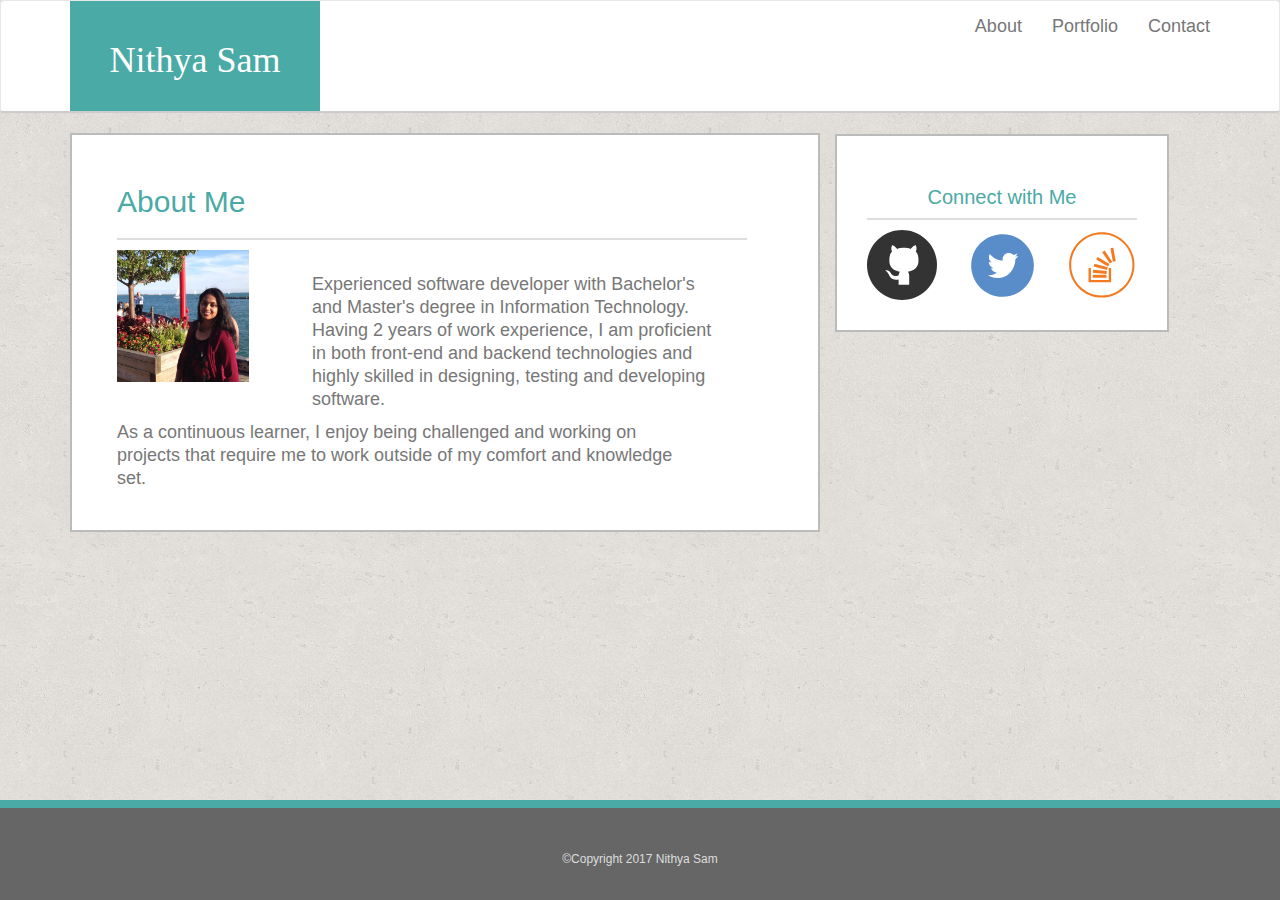
==== index.html @ 430fe41c "added boostrap code for index, contact and portfolio" ====
<!DOCTYPE html>
<html>
<head>
	<title>About Me</title>
	<link rel="stylesheet" type="text/css" href="assets/css/reset.css"> 
	<link rel="stylesheet" type="text/css" href="https://maxcdn.bootstrapcdn.com/bootstrap/3.3.6/css/bootstrap.min.css">
	<meta name="viewport" content="width=device-width, initial-scale=1.0">
	<link rel="stylesheet" type="text/css" href="assets/css/style.css">


</head>
<body>
	<nav class="navbar navbar-default mainheader">
		<div class="container">
			<div class="navbar-header">
				<h1>Nithya Sam</h1>	
			</div>
			
			<ul class="nav navbar-nav navbar-right mainnav">
				<li><a href="index.html">About</a></li>
				<li><a href="portfolio.html">Portfolio</a> </li>
				<li><a href="contact.html">Contact</a></li>
			</ul>

		</div>
	</nav>
	<div class="wrapper">
		<div class="container">

			<div class="row">
				<div class="col-md-8">	
					<div id="aboutMe">
						<div class="container"> 
							<div class="row">
								<div class="col-md-8">
									<h2>About Me</h2>
								</div>
							</div>
							<div class="row">
								<div class="col-md-2">
									<div id="profile">
										<img src="assets/images/profilephoto.JPG" alt="Nithya Sam" class="img-responsive" >
									</div>
								</div>
								<div class="col-md-5">
									<br>
									<p>Experienced software developer with Bachelor's and  Master's degree in Information Technology. Having 2 years of work experience, I am proficient in both front-end and backend technologies and highly skilled in designing, testing and developing software.</p>
								</div>
							</div>
							<div class="row">
								<div class="col-md-7">
									<p>
									As a continuous learner, I enjoy being challenged and working on projects that require me to work outside of my comfort and knowledge set.</p>
								</div>
							</div>
						</div>

					</div>
				</div>
				<div class="col-md-1"></div>
				<div class="col-md-3" id="connectMe">

					<h2>Connect with Me</h2>
					<div class="row">
						<div class="col-md-4">
							<a href="https://github.com/nithyasam"> <img src="assets/images/github.svg" alt="github" class="img-responsive"></a>
						</div>
						<div class="col-md-4">
							<a href="https://twitter.com/nithyasudhin?lang=en"><img src="assets/images/twitter.svg" alt="twitter" class="img-responsive"></a>
						</div>
						<div class="col-md-4">
							<a href="https://stackexchange.com/users/10646638/nithya-sam"><img src="assets/images/stackoverflow.svg" alt="stackoverflow" class="img-responsive"></a>
						</div>
					</div>
				</div>
			</div>
		</div>
	</div>
	<footer>

		&copy;Copyright 2017 Nithya Sam

	</footer>

</body>
</html>
---- assets/css/style.css ----
*{
	box-sizing: border-box;
}
html {
  position: relative;
  min-height: 100%;
}
body{
	font-family: 'Arial', 'Helvetica Neue', Helvetica, sans-serif;
	color:#777777;
	line-height: 23px;
	font-size: 18px;
	margin-bottom: 100px;
	background-image: url(../../assets/images/background.png);
}
.mainheader{
	border-bottom: 2px solid #cccccc;
	background-color: #ffffff;
	animation-name: animationColor;
    animation-duration: 4s;
	height: auto;
}
.navbar-header{
	background-color: #4aaaa5;
	min-width: 250px;
	height: auto;
	padding: 20px;
	color: white;
	font-size: 35px;
	text-align: center;
	font-family: 'Georgia', Times, 'Times New Roman', serif;
}
.mainnav a{
	color: #bbb;
}

.wrapper{
	/*clear: both;*/
	/*margin-top: 100px;*/
	margin: auto;
	width: 100%;
	height: 100%;
	/*height: 530px;*/
}

#connectMe{
	border: 2px solid #bbb;
	width: auto;
	height:auto;
	background-color: #ffffff;
	padding: 30px;
	
}
#connectMe h2{
	text-align: center;
	color: #4aaaa5;
	font-size: 20px;
	padding-bottom: 10px;
	border-bottom: 2px solid #dddddd;
}
#connectMe img:hover {background-color: grey;}
#connectMe img{
	width: 70px;
	height: 70px;
	float: left;

}
#aboutMe{
	border: 2px solid #bbb;
	min-width: auto;
	height: auto;
	background-color: #ffffff;
	padding: 30px;
	
}
#aboutMe h2{
	text-align: left;
	color: #4aaaa5;
	font-size: 30px;
	padding-bottom: 20px;
	border-bottom: 2px solid #dddddd;
	width: 630px;
}
#profile img{
	max-width: 80%;
}
#aboutMe p{
	max-width: 90%;
}
#portfolio{
	border: 2px solid #bbb;
	min-width: auto;
	height: auto;
	background-color: #ffffff;
	padding: 30px;
	margin-right: 30px;
}
#portfolio h2{
	text-align: left;
	color: #4aaaa5;
	font-size: 30px;
	padding-bottom: 20px;
	border-bottom: 2px solid #dddddd;
	width: 630px;
}
#p1, #p2, #p3, #p4, #p5{
    position: relative;
    margin: 5px;
 }
#p1 h2, #p2 h2, #p3 h2, #p4 h2, #p5 h2{
    position: absolute;
    bottom: 15px;
    
    background-color: #4aaaa5;
   	max-width: 100%;
	height: 50px;
	padding: 20px;
	color: white;
	font-size: 20px;
	text-align: center;
	font-family: 'Georgia', Times, 'Times New Roman', serif;
}

#p1 h2:hover{background-color: grey;}
#p2 h2:hover{background-color: grey;}
#p3 h2:hover{background-color: grey;}
#p4 h2:hover{background-color: grey;}
#p5 h2:hover{background-color: grey;}

#contactMe{
	border: 2px solid #bbb;
	min-width: auto;
	height: auto;
	background-color: #ffffff;
	padding: 30px;
	margin-right: 30px;
}
#contactMe h2{
	text-align: left;
	color: #4aaaa5;
	font-size: 30px;
	padding-bottom: 20px;
	border-bottom: 2px solid #dddddd;
	width: 630px;
}
.submitbtn {
    background-color: #4aaaa5;
    color: white;
    padding: 14px 20px;
    margin: 8px 0;
    border: none;
    font-size: 20px;
    cursor: pointer;
}
.submitbtn:hover{
	background-color: grey;
}
footer{
	position: absolute;
  	bottom: 0;
  	width: 100%;
  	height: 100px;
	background-color: #666666;
	color: #dddddd;
	font-size: 12px;
	padding: 40px;
	text-align: center;
	border-top: 8px solid #4aaaa5;
}
@keyframes animationColor {
    from {background-color: #ffffff;}
    to {background-color: #eeccff;}
}
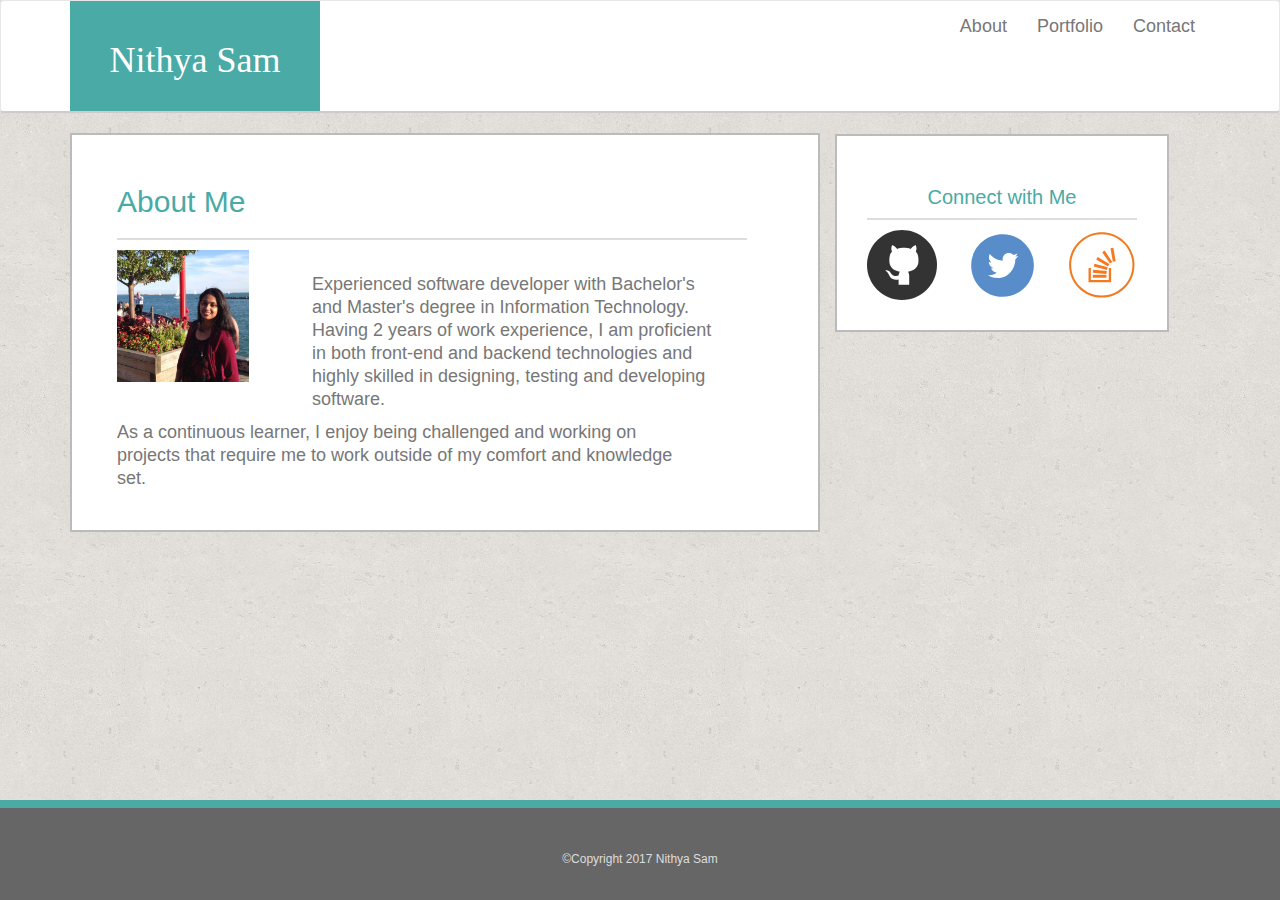
==== commit 774362c0: "added collapse navbar feature" ====
--- a/index.html
+++ b/index.html
@@ -4,29 +4,36 @@
 	<title>About Me</title>
 	<link rel="stylesheet" type="text/css" href="assets/css/reset.css"> 
 	<link rel="stylesheet" type="text/css" href="https://maxcdn.bootstrapcdn.com/bootstrap/3.3.6/css/bootstrap.min.css">
+
+	<script src="https://ajax.googleapis.com/ajax/libs/jquery/3.2.1/jquery.min.js"></script>	
+	<script src="https://maxcdn.bootstrapcdn.com/bootstrap/3.3.7/js/bootstrap.min.js" integrity="sha384-Tc5IQib027qvyjSMfHjOMaLkfuWVxZxUPnCJA7l2mCWNIpG9mGCD8wGNIcPD7Txa" crossorigin="anonymous"></script>
+
 	<meta name="viewport" content="width=device-width, initial-scale=1.0">
 	<link rel="stylesheet" type="text/css" href="assets/css/style.css">
-
-
 </head>
 <body>
+	
 	<nav class="navbar navbar-default mainheader">
 		<div class="container">
 			<div class="navbar-header">
 				<h1>Nithya Sam</h1>	
 			</div>
-			
-			<ul class="nav navbar-nav navbar-right mainnav">
+			<button type="button" class="navbar-toggle collapsed" data-toggle="collapse" data-target="#myNavbar"  aria-expanded="false" aria-controls="navbar">
+        		<span class="icon-bar"></span>
+        		<span class="icon-bar"></span>
+        		<span class="icon-bar"></span> 
+      		</button>
+      		<div class="collapse navbar-collapse" id="myNavbar">
+			<ul class="nav navbar-nav navbar-right">
 				<li><a href="index.html">About</a></li>
 				<li><a href="portfolio.html">Portfolio</a> </li>
 				<li><a href="contact.html">Contact</a></li>
 			</ul>
-
+			</div>
 		</div>
 	</nav>
 	<div class="wrapper">
 		<div class="container">
-
 			<div class="row">
 				<div class="col-md-8">	
 					<div id="aboutMe">
@@ -54,12 +61,10 @@
 								</div>
 							</div>
 						</div>
-
 					</div>
 				</div>
 				<div class="col-md-1"></div>
 				<div class="col-md-3" id="connectMe">
-
 					<h2>Connect with Me</h2>
 					<div class="row">
 						<div class="col-md-4">
@@ -77,10 +82,7 @@
 		</div>
 	</div>
 	<footer>
-
 		&copy;Copyright 2017 Nithya Sam
-
 	</footer>
-
 </body>
 </html>--- a/assets/css/style.css
+++ b/assets/css/style.css
@@ -16,8 +16,6 @@
 .mainheader{
 	border-bottom: 2px solid #cccccc;
 	background-color: #ffffff;
-	animation-name: animationColor;
-    animation-duration: 4s;
 	height: auto;
 }
 .navbar-header{
@@ -35,12 +33,9 @@
 }
 
 .wrapper{
-	/*clear: both;*/
-	/*margin-top: 100px;*/
 	margin: auto;
 	width: 100%;
 	height: 100%;
-	/*height: 530px;*/
 }
 
 #connectMe{
@@ -49,7 +44,8 @@
 	height:auto;
 	background-color: #ffffff;
 	padding: 30px;
-	
+	animation-name: animationColor;
+    animation-duration: 4s;
 }
 #connectMe h2{
 	text-align: center;
@@ -167,7 +163,10 @@
 	text-align: center;
 	border-top: 8px solid #4aaaa5;
 }
+
+/*--- Animation to change background color of connectMe---*/
+
 @keyframes animationColor {
     from {background-color: #ffffff;}
-    to {background-color: #eeccff;}
+    to {background-color: #ffff4d;}
 }
